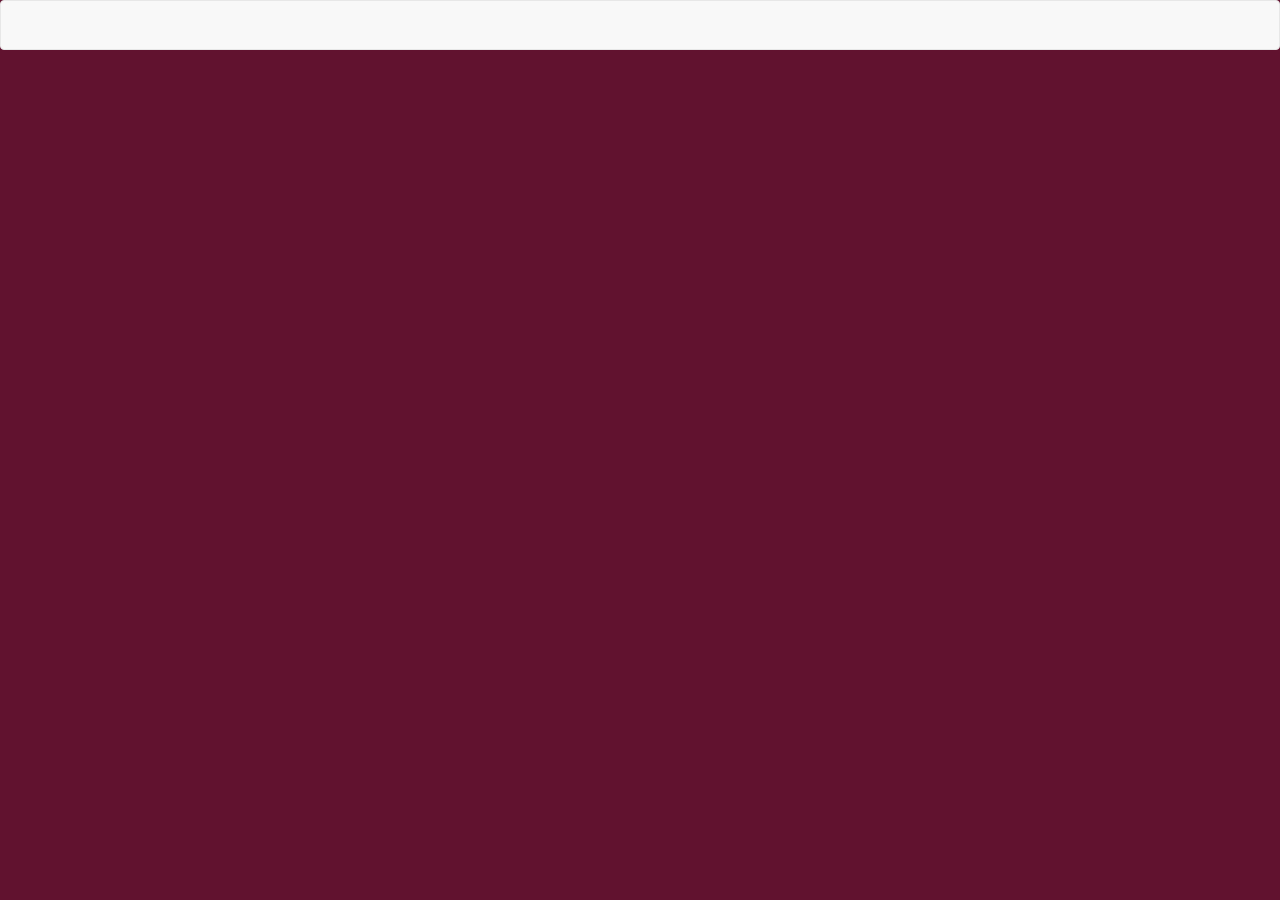
==== module5/index.html @ 793378a1 "module 2, 3 and 4 is completed." ====
<!DOCTYPE html>
<html>

<head>
    <meta charset="utf-8" />
    <meta http-equiv="X-UA-Compatible" content="IE=edge">
    <meta name="viewport" content="width=device-width, initial-scale=1">

    <link rel="stylesheet" href="css/bootstrap.min.css">
    <link rel="stylesheet" href="css/style.css">


    <title>Module 5 Assignment</title>


</head>

<body>
    <header>
        <nav id="header-nav" class="navbar navbar-default">
            <div class="container">

            </div>
        </nav>
    </header>






    <!-- script linked -->
    <script src="javascript/jquery.min.js"></script>
    <script src="javascript/bootstrap.min.js"></script>
    <script src="javascript/script.js"></script>
</body>

</html>
---- module5/css/style.css ----
body {
    font-size: 16px;
    color: #fff;
    background-color: #61122f;
    font-family: "oxygen", sans-serif;
}
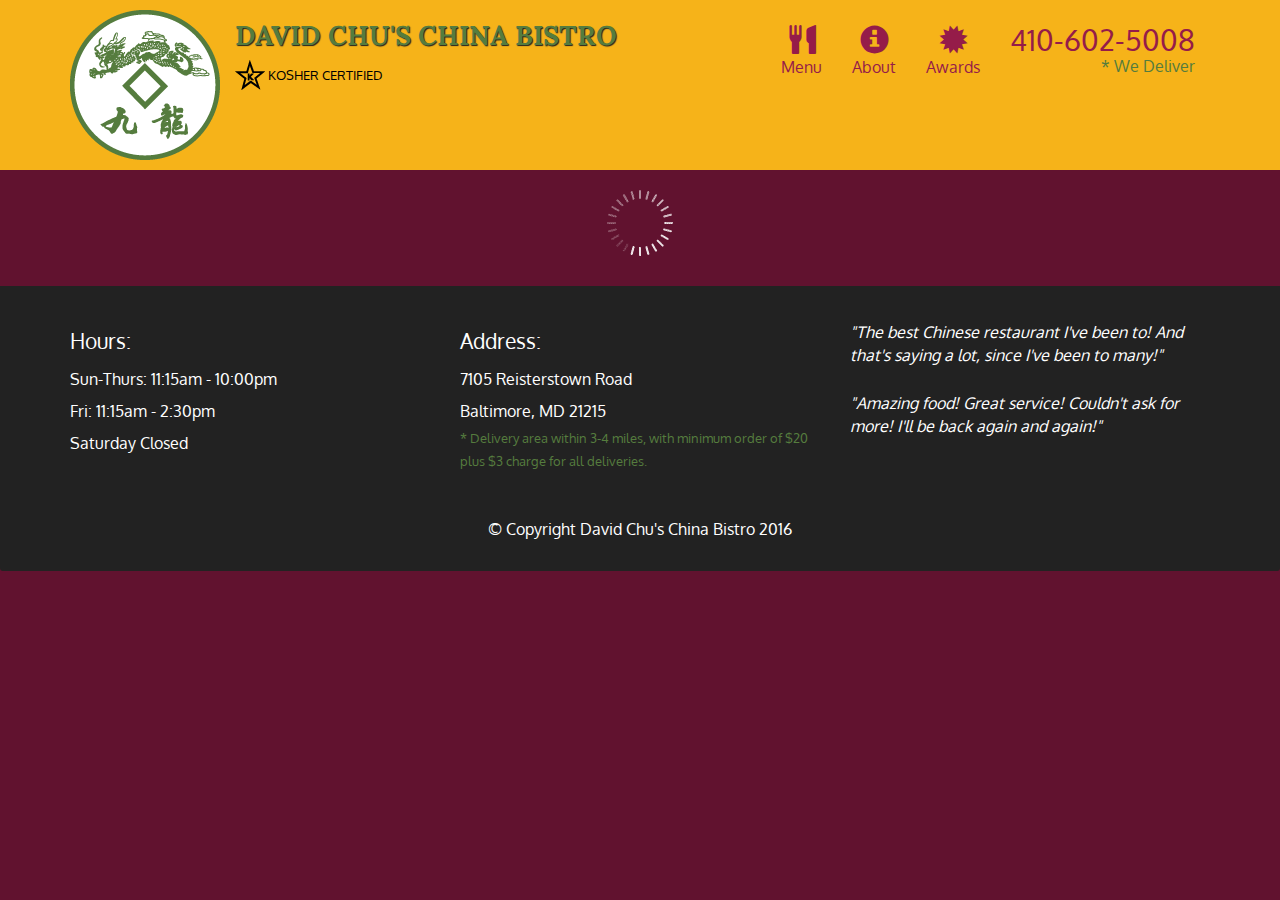
==== commit c75faf3f: "assignment 5 completed" ====
--- a/module5/index.html
+++ b/module5/index.html
@@ -1,38 +1,108 @@
-<!DOCTYPE html>
-<html>
-
-<head>
-    <meta charset="utf-8" />
+<!doctype html>
+<html lang="en">
+  <head>
+    <meta charset="utf-8">
     <meta http-equiv="X-UA-Compatible" content="IE=edge">
     <meta name="viewport" content="width=device-width, initial-scale=1">
+    <title>David Chu's China Bistro</title>
+    <link rel="stylesheet" href="css/bootstrap.min.css">
+    <link rel="stylesheet" href="css/styles.css">
+    <link href='https://fonts.googleapis.com/css?family=Oxygen:400,300,700' rel='stylesheet' type='text/css'>
+    <link href='https://fonts.googleapis.com/css?family=Lora' rel='stylesheet' type='text/css'>
+  </head>
+<body>
+  <header>
+    <nav id="header-nav" class="navbar navbar-default">
+      <div class="container">
+        <div class="navbar-header">
+          <a href="index.html" class="pull-left visible-md visible-lg">
+            <div id="logo-img" alt="Logo image"></div>
+          </a>
 
-    <link rel="stylesheet" href="css/bootstrap.min.css">
-    <link rel="stylesheet" href="css/style.css">
+          <div class="navbar-brand">
+            <a href="index.html"><h1>David Chu's China Bistro</h1></a>
+            <p>
+              <img src="images/star-k-logo.png" alt="Kosher certification">
+              <span>Kosher Certified</span>
+            </p>
+          </div>
 
+          <button id="navbarToggle" type="button" class="navbar-toggle collapsed" data-toggle="collapse" data-target="#collapsable-nav" aria-expanded="false">
+            <span class="sr-only">Toggle navigation</span>
+            <span class="icon-bar"></span>
+            <span class="icon-bar"></span>
+            <span class="icon-bar"></span>
+          </button>
+        </div>
+        
+        <div id="collapsable-nav" class="collapse navbar-collapse">
+           <ul id="nav-list" class="nav navbar-nav navbar-right">
+            <li id="navHomeButton" class="visible-xs active">
+              <a href="index.html">
+                <span class="glyphicon glyphicon-home"></span> Home</a>
+            </li>
+            <li id="navMenuButton">
+              <a href="#" onclick="$dc.loadMenuCategories();">
+                <span class="glyphicon glyphicon-cutlery"></span><br class="hidden-xs"> Menu</a>
+            </li>
+            <li>
+              <a href="#">
+                <span class="glyphicon glyphicon-info-sign"></span><br class="hidden-xs"> About</a>
+            </li>
+            <li>
+              <a href="#">
+                <span class="glyphicon glyphicon-certificate"></span><br class="hidden-xs"> Awards</a>
+            </li>
+            <li id="phone" class="hidden-xs">
+              <a href="tel:410-602-5008">
+                <span>410-602-5008</span></a><div>* We Deliver</div>
+            </li>
+          </ul><!-- #nav-list -->
+        </div><!-- .collapse .navbar-collapse -->
+      </div><!-- .container -->
+    </nav><!-- #header-nav -->
+  </header>
 
-    <title>Module 5 Assignment</title>
+  <div id="call-btn" class="visible-xs">
+    <a class="btn" href="tel:410-602-5008">
+    <span class="glyphicon glyphicon-earphone"></span>
+    410-602-5008
+    </a>
+  </div>
+  <div id="xs-deliver" class="text-center visible-xs">* We Deliver</div>
 
+  <div id="main-content" class="container"></div>
 
-</head>
+  <footer class="panel-footer">
+    <div class="container">
+      <div class="row">
+        <section id="hours" class="col-sm-4">
+          <span>Hours:</span><br>
+          Sun-Thurs: 11:15am - 10:00pm<br>
+          Fri: 11:15am - 2:30pm<br>
+          Saturday Closed
+          <hr class="visible-xs">
+        </section>
+        <section id="address" class="col-sm-4">
+          <span>Address:</span><br>
+          7105 Reisterstown Road<br>
+          Baltimore, MD 21215
+          <p>* Delivery area within 3-4 miles, with minimum order of $20 plus $3 charge for all deliveries.</p>
+          <hr class="visible-xs">
+        </section>
+        <section id="testimonials" class="col-sm-4">
+          <p>"The best Chinese restaurant I've been to! And that's saying a lot, since I've been to many!"</p>
+          <p>"Amazing food! Great service! Couldn't ask for more! I'll be back again and again!"</p>
+        </section>
+      </div>
+      <div class="text-center">&copy; Copyright David Chu's China Bistro 2016</div>
+    </div>
+  </footer>
 
-<body>
-    <header>
-        <nav id="header-nav" class="navbar navbar-default">
-            <div class="container">
-
-            </div>
-        </nav>
-    </header>
-
-
-
-
-
-
-    <!-- script linked -->
-    <script src="javascript/jquery.min.js"></script>
-    <script src="javascript/bootstrap.min.js"></script>
-    <script src="javascript/script.js"></script>
+  <!-- jQuery (Bootstrap JS plugins depend on it) -->
+  <script src="js/jquery-2.1.4.min.js"></script>
+  <script src="js/bootstrap.min.js"></script>
+  <script src="js/ajax-utils.js"></script>
+  <script src="js/script.js"></script>
 </body>
-
-</html>+</html>
--- a/module5/css/styles.css
+++ b/module5/css/styles.css
@@ -0,0 +1,375 @@
+body {
+  font-size: 16px;
+  color: #fff;
+  background-color: #61122f;
+  font-family: 'Oxygen', sans-serif;
+}
+
+/** HEADER **/
+#header-nav {
+  background-color: #f6b319;
+  border-radius: 0;
+  border: 0;
+}
+
+#logo-img {
+  background: url('../images/restaurant-logo_large.png') no-repeat;
+  width: 150px;
+  height: 150px;
+  margin: 10px 15px 10px 0;
+}
+
+.navbar-brand {
+  padding-top: 25px;
+}
+.navbar-brand h1 { /* Restaurant name */
+  font-family: 'Lora', serif;
+  color: #557c3e;
+  font-size: 1.5em;
+  text-transform: uppercase;
+  font-weight: bold;
+  text-shadow: 1px 1px 1px #222;
+  margin-top: 0;
+  margin-bottom: 0;
+  line-height: .75;
+}
+.navbar-brand a:hover, .navbar-brand a:focus {
+  text-decoration: none;
+}
+.navbar-brand p { /* Kosher cert */
+  color: #000;
+  text-transform: uppercase;
+  font-size: .7em;
+  margin-top: 15px;
+}
+.navbar-brand p span { /* Star-K */
+  vertical-align: middle;
+}
+
+#nav-list {
+  margin-top: 10px;
+}
+#nav-list a {
+  color: #951C49;
+  text-align: center;
+}
+#nav-list a:hover {
+  background: #E7E7E7;
+}
+#nav-list a span {
+  font-size: 1.8em;
+}
+
+#phone {
+  margin-top: 5px;
+}
+#phone a { /* Phone number */
+  text-align: right;
+  padding-bottom: 0;
+}
+#phone div { /* We Deliver */
+  color: #557c3e;
+  text-align: right;
+  padding-right: 15px;
+}
+
+.navbar-header button.navbar-toggle, .navbar-header .icon-bar {
+  border: 1px solid #61122f;
+}
+.navbar-header button.navbar-toggle {
+  clear: both;
+  margin-top: -30px;
+}
+/* END HEADER */
+
+/* FOOTER */
+.panel-footer {
+  margin-top: 30px;
+  padding-top: 35px;
+  padding-bottom: 30px;
+  background-color: #222;
+  border-top: 0;
+}
+.panel-footer div.row {
+  margin-bottom: 35px;
+}
+#hours, #address {
+  line-height: 2;
+}
+#hours > span, #address > span {
+  font-size: 1.3em;
+}
+#address p {
+  color: #557c3e;
+  font-size: .8em;
+  line-height: 1.8;
+}
+#testimonials {
+  font-style: italic;
+}
+#testimonials p:nth-child(2) {
+  margin-top: 25px;
+}
+/* END FOOTER */
+
+
+
+/* HOME PAGE */
+.container .jumbotron {
+  box-shadow: 0 0 50px #3F0C1F;
+  border: 2px solid #3F0C1F;
+}
+
+#menu-tile, #specials-tile, #map-tile {
+  height: 250px;
+  width: 100%;
+  margin-bottom: 15px;
+  position: relative;
+  border: 2px solid #3F0C1F;
+  overflow: hidden;
+}
+#menu-tile:hover, #specials-tile:hover, #map-tile:hover {
+  box-shadow: 0 1px 5px 1px #cccccc;
+}
+#menu-tile {
+  background: url('../images/menu-tile.jpg') no-repeat;
+  background-position: center;
+}
+#specials-tile {
+  background: url('../images/specials-tile.jpg') no-repeat;
+  background-position: center;
+}
+#menu-tile span, #specials-tile span, #map-tile span {
+  position: absolute;
+  bottom: 0;
+  right: 0;
+  width: 100%;
+  text-align: center;
+  font-size: 1.6em;
+  text-transform: uppercase;
+  background-color: #000;
+  color: #fff;
+  opacity: .8;
+}
+/* END HOME PAGE */
+
+/* MENU CATEGORIES PAGE */
+.category-tile { 
+  position: relative;
+  border: 2px solid #3F0C1F;
+  overflow: hidden;
+  width: 200px;
+  height: 200px;
+  margin: 0 auto 15px;
+}
+.category-tile span {
+  position: absolute;
+  bottom: 0;
+  right: 0;
+  width: 100%;
+  text-align: center;
+  font-size: 1.2em;
+  text-transform: uppercase;
+  background-color: #000;
+  color: #fff;
+  opacity: .8;
+}
+.category-tile:hover {
+  box-shadow: 0 1px 5px 1px #cccccc;
+}
+
+#menu-categories-title + div {
+  margin-bottom: 50px;
+}
+/* END MENU CATEGORIES PAGE */
+
+/* SINGLE CATEGORY PAGE */
+.menu-item-tile {
+  margin-bottom: 25px;
+}
+.menu-item-tile hr {
+  width: 80%;
+}
+.menu-item-tile .menu-item-price {
+  font-size: 1.1em;
+  text-align: right;
+  margin-top: -15px;
+  margin-right: -15px;
+}
+.menu-item-tile .menu-item-price span {
+  font-size: .6em;
+}
+.menu-item-photo {
+  position: relative;
+  border: 2px solid #3F0C1F; 
+  overflow: hidden;
+  padding: 0;
+  margin-right: -15px;
+  margin-left: auto;
+  margin-bottom: 20px;
+  max-width: 250px;
+}
+.menu-item-photo div {
+  position: absolute;
+  bottom: 0;
+  right: 0;
+  width: 80px;
+  background-color: #557c3e;
+  text-align: center;
+}
+.menu-item-description {
+  padding-right: 30px;
+}
+h3.menu-item-title {
+  margin: 0 0 10px;
+}
+.menu-item-details {
+  font-size: .9em;
+  font-style: italic;
+}
+/* END SINGLE CATEGORY PAGE */
+
+
+/********** Large devices only **********/
+@media (min-width: 1200px) {
+  .container .jumbotron {
+    background: url('../images/jumbotron_1200.jpg') no-repeat;
+    height: 675px;
+  }
+}
+
+/********** Medium devices only **********/
+@media (min-width: 992px) and (max-width: 1199px) {
+  /* Header */
+  #logo-img {
+    background: url('../images/restaurant-logo_medium.png') no-repeat;
+    width: 100px;
+    height: 100px;
+    margin: 5px 5px 5px 0;
+  }
+  /* End Header */
+
+  /* Home Page */
+  .container .jumbotron {
+    background: url('../images/jumbotron_992.jpg') no-repeat;
+    height: 558px;
+  }
+  /* End Home Page */
+}
+
+/********** Small devices only **********/
+@media (min-width: 768px) and (max-width: 991px) {
+  /* Home Page */
+  .container .jumbotron {
+    background: url('../images/jumbotron_768.jpg') no-repeat;
+    height: 432px;
+  }
+  /* End Home Page */
+}
+
+/********** Extra small devices only **********/
+@media (max-width: 767px) {
+  /* Header */
+  .navbar-brand {
+    padding-top: 10px;
+    height: 80px;
+  }
+  .navbar-brand h1 { /* Restaurant name */
+    padding-top: 10px;
+    font-size: 5vw; /* 1vw = 1% of viewport width */
+  }
+  .navbar-brand p { /* Kosher cert */
+    font-size: .6em;
+    margin-top: 12px;
+  }
+  .navbar-brand p img { /* Star-K */
+    height: 20px;
+  }
+
+  #collapsable-nav a { /* Collapsed nav menu text */
+    font-size: 1.2em;
+  }
+  #collapsable-nav a span { /* Collapsed nav menu glyph */
+    font-size: 1em;
+    margin-right: 5px;
+  }
+
+  #call-btn > a {
+    font-size: 1.5em;
+    display: block;
+    margin: 0 20px;
+    padding: 10px;
+    border: 2px solid #fff;
+    background-color: #f6b319;
+    color: #951c49;
+  }
+  #xs-deliver {
+    margin-top: 5px;
+    font-size: .7em;
+    letter-spacing: .1em;
+    text-transform: uppercase;
+  }
+  /* End Header */
+
+  /* Footer */
+  .panel-footer section {
+    margin-bottom: 30px;
+    text-align: center;
+  }
+  .panel-footer section:nth-child(3) {
+    margin-bottom: 0; /* margin already exists on the whole row */
+  }
+  .panel-footer section hr {
+    width: 50%;
+  }
+  /* End Footer */
+
+  /* Home Page */
+  .container .jumbotron {
+    margin-top: 30px;
+    padding: 0;
+  }
+  #menu-tile, #specials-tile {
+    width: 360px;
+    margin: 0 auto 15px;
+  }
+
+  .menu-item-photo {
+    margin-right: auto;
+  }
+  .menu-item-tile .menu-item-price {
+    text-align: center;
+  }
+  .menu-item-description {
+    text-align: center;;
+  }
+}
+
+
+/********** Super extra small devices Only :-) (e.g., iPhone 4) **********/
+@media (max-width: 479px) {
+  /* Header */
+  .navbar-brand h1 { /* Restaurant name */
+    padding-top: 5px;
+    font-size: 6vw;
+  }
+  /* End Header */
+  
+  /* Home page */
+  #menu-tile, #specials-tile {
+    width: 280px;
+    margin: 0 auto 15px;
+  }
+
+  .col-xxs-12 {
+    position: relative;
+    min-height: 1px;
+    padding-right: 15px;
+    padding-left: 15px;
+    float: left;
+    width: 100%;
+  }
+}
+
+
+
